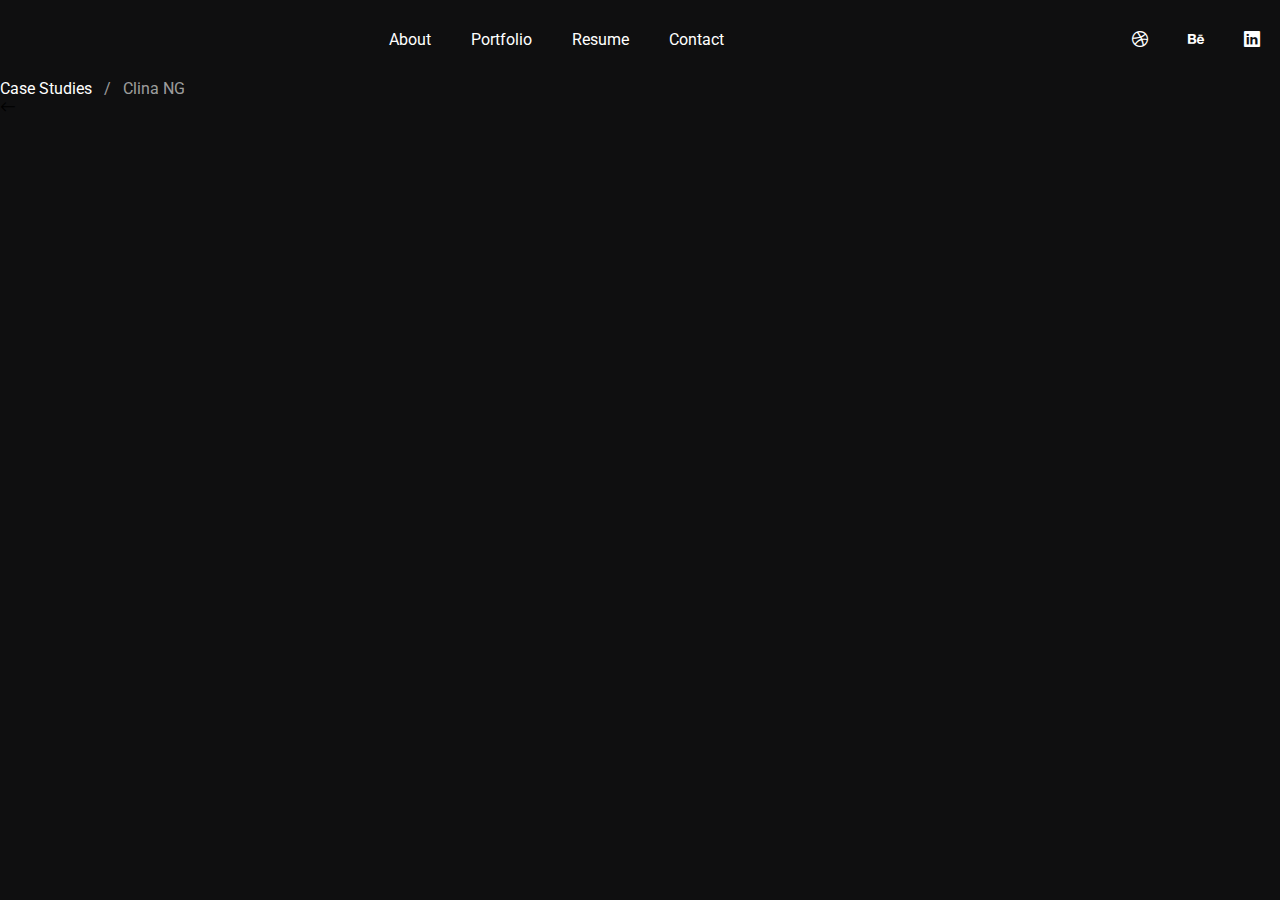
==== Clinang.html @ 3610565e "first commit" ====
<!DOCTYPE html>
<html lang="en">
<head>
    <meta charset="UTF-8">
    <meta http-equiv="X-UA-Compatible" content="IE=edge">
    <meta name="viewport" content="width=device-width, initial-scale=1.0">
    <title>Clina NG</title>
    <link href="https://cdn.jsdelivr.net/npm/bootstrap@5.3.0-alpha1/dist/css/bootstrap.min.css" rel="stylesheet" integrity="sha384-GLhlTQ8iRABdZLl6O3oVMWSktQOp6b7In1Zl3/Jr59b6EGGoI1aFkw7cmDA6j6gD" crossorigin="anonymous">
    <script src="https://cdn.jsdelivr.net/npm/bootstrap@5.3.0-alpha1/dist/js/bootstrap.bundle.min.js" integrity="sha384-w76AqPfDkMBDXo30jS1Sgez6pr3x5MlQ1ZAGC+nuZB+EYdgRZgiwxhTBTkF7CXvN" crossorigin="anonymous"></script>
    <link rel="preconnect" href="https://fonts.googleapis.com">
    <link rel="preconnect" href="https://fonts.gstatic.com" crossorigin>
    <link href="https://fonts.googleapis.com/css2?family=Roboto:wght@400;500;700&display=swap" rel="stylesheet">
    <link rel="stylesheet" href="https://cdn.jsdelivr.net/npm/bootstrap-icons@1.10.3/font/bootstrap-icons.css">
    <link href="./styles/style.css" rel="stylesheet">
</head>
<body>
    <header class="container">
        <div><img src="./Images/Avatar.png" alt=""></div>
        <ul>
            <li><a href="default.asp">About</a></li>
            <li><a href="default.asp">Portfolio</a></li>
            <li><a href="default.asp">Resume</a></li>
            <li><a href="default.asp">Contact</a></li>
        </ul>
        <ul>
            <li><a href="default.asp"><i class="bi bi-dribbble"></i></a></li>
            <li><a href="default.asp"><i class="bi bi-behance"></i></a></li>
            <li><a href="default.asp"><i class="bi bi-linkedin"></i></a></li>            
        </ul>
    </header>
    <div class="container">
        <ul class="breadcrumb">
            <li><a href="index.html">Case Studies</a></li>
            <li>Clina NG</li>
          </ul>
    </div>
    
    <section>
        <!-- <header class="container">
            <a href="index.html">Back</a>
        </header> -->
        <div class="container-fluid p-0 m-0">
            <i class="bi bi-arrow-left"></i>
            <img src="./Images/Case Study ClinaNG.svg" class="img-fluid" alt="" width="100%">
        </div>        
    </section>    
</body>
</html>
---- styles/style.css ----
@charset "UTF-8";
* {
  padding: 0;
  margin: 0;
  font-family: "Roboto", sans-serif;
}

body {
  background: hsl(234, 4%, 6%);
}

h2 {
  font-size: 36px;
  font-weight: 500;
  color: hsla(0, 0%, 100%, 0.3);
}

h3 {
  font-size: 32px;
  font-weight: 500;
  color: #FFFFFF;
}

h4 {
  font-size: 20px;
  font-weight: 500;
  color: #FFFFFF;
}

h5 {
  font-size: 16px;
  font-weight: 500;
  color: #FFFFFF;
}

p {
  font-size: 14px;
  font-weight: 400;
  color: hsla(0, 0%, 100%, 0.8);
  line-height: 160%;
}

a {
  color: white;
  text-decoration: none;
}

.tag-line {
  font-size: 16px;
  line-height: 160%;
  color: hsla(0, 0%, 100%, 0.8);
  width: 80%;
  margin: 24px auto 80px;
}

button {
  border: none;
  font-size: 16px;
  font-weight: 500;
  letter-spacing: 0.02em;
  color: hsl(0, 0%, 0%);
  background-color: #FFFFFF;
  padding: 16px 48px;
  border-radius: 70px;
}

header {
  display: flex;
  justify-content: space-between;
  align-items: center;
  padding: 30px 0;
}
header ul {
  margin: 0;
  list-style-type: none;
  display: flex;
  align-items: center;
}
header ul li {
  padding: 0px 20px;
}

#Banner {
  display: flex;
  align-items: center;
  height: 90vh;
}
#Banner h1 {
  font-size: 42px;
  font-weight: 600;
  line-height: 138%;
  background: linear-gradient(180deg, #FFFFFF -75.86%, rgba(255, 255, 255, 0) 183.19%);
  -webkit-background-clip: text;
  -webkit-text-fill-color: transparent;
  background-clip: text;
  -webkit-text-emphasis-color: transparent;
          text-emphasis-color: transparent;
}
#Banner p {
  color: hsla(0, 0%, 100%, 0.705);
  font-size: 16px;
  font-weight: 400;
  line-height: 160%;
}
#Banner .arrow {
  text-align: right;
  display: inline-block;
  position: absolute;
}
#Banner .arrow p {
  padding: 8px 24px;
  background: hsl(0, 0%, 16%);
  border-radius: 50px;
  margin: -12px 32px 0 0;
  font-size: 14px;
  letter-spacing: 0.4px;
}
#Banner .arrow i {
  font-size: 28px;
  color: hsl(0, 0%, 16%);
}
#Banner .ui {
  top: 300px;
  left: 420px;
}
#Banner .ux {
  top: 500px;
  right: 300px;
}
#Banner .product-design {
  top: 720px;
  left: 460px;
}
#Banner .gradient {
  height: 120px;
  width: 120px;
  background: #e6e6e6;
  filter: blur(220px);
  position: absolute;
  z-index: -1;
}
#Banner .one {
  top: 0;
  left: 0;
}
#Banner .two {
  bottom: 0;
  right: 0;
}

#Company-Logo {
  background-color: hsl(228, 4%, 4%);
}
#Company-Logo .Logo-Box {
  height: 120px;
  display: flex;
  align-items: center;
  justify-content: space-between;
}

#About-Us {
  padding: 80px 0;
  background-color: hsl(234, 8%, 12%);
}
#About-Us .skill-card {
  background-color: hsl(240, 3%, 6%);
  padding: 24px;
  border-radius: 20px;
  width: 400px;
}
#About-Us .skill-card p {
  font-size: 14px;
  font-weight: 400;
  line-height: 168%;
  color: hsla(0, 0%, 100%, 0.6);
}

#Case-Studies {
  padding: 80px 0;
}
#Case-Studies .case-study {
  background-color: hsl(0, 0%, 10%);
  border-radius: 20px;
  padding: 0 36px;
}
#Case-Studies .case-study .left-content {
  padding: 36px 36px 36px 0;
  display: flex;
  flex-direction: column;
  justify-content: space-between;
}
#Case-Studies .case-study .left-content .bottom-link a {
  text-decoration: none;
  display: flex;
  align-items: center;
}
#Case-Studies .case-study .left-content .bottom-link a i {
  color: #FFFFFF;
}

#footer {
  padding: 80px 0;
  background-color: hsl(234, 8%, 12%);
}
#footer h2 {
  color: #FFFFFF;
}

ul.breadcrumb {
  padding: 10px 16px;
  list-style: none;
  margin: 0;
  padding: 0;
}
ul.breadcrumb li {
  display: inline;
  font-size: 16px;
  color: rgba(255, 255, 255, 0.6);
}
ul.breadcrumb li a {
  color: rgb(255, 255, 255);
  text-decoration: none;
}
ul.breadcrumb li a:hover {
  color: rgba(255, 255, 255, 0.8);
  text-decoration: none;
}

ul.breadcrumb li + li:before {
  padding: 8px;
  color: rgba(255, 255, 255, 0.6);
  content: "/ ";
}/*# sourceMappingURL=style.css.map */
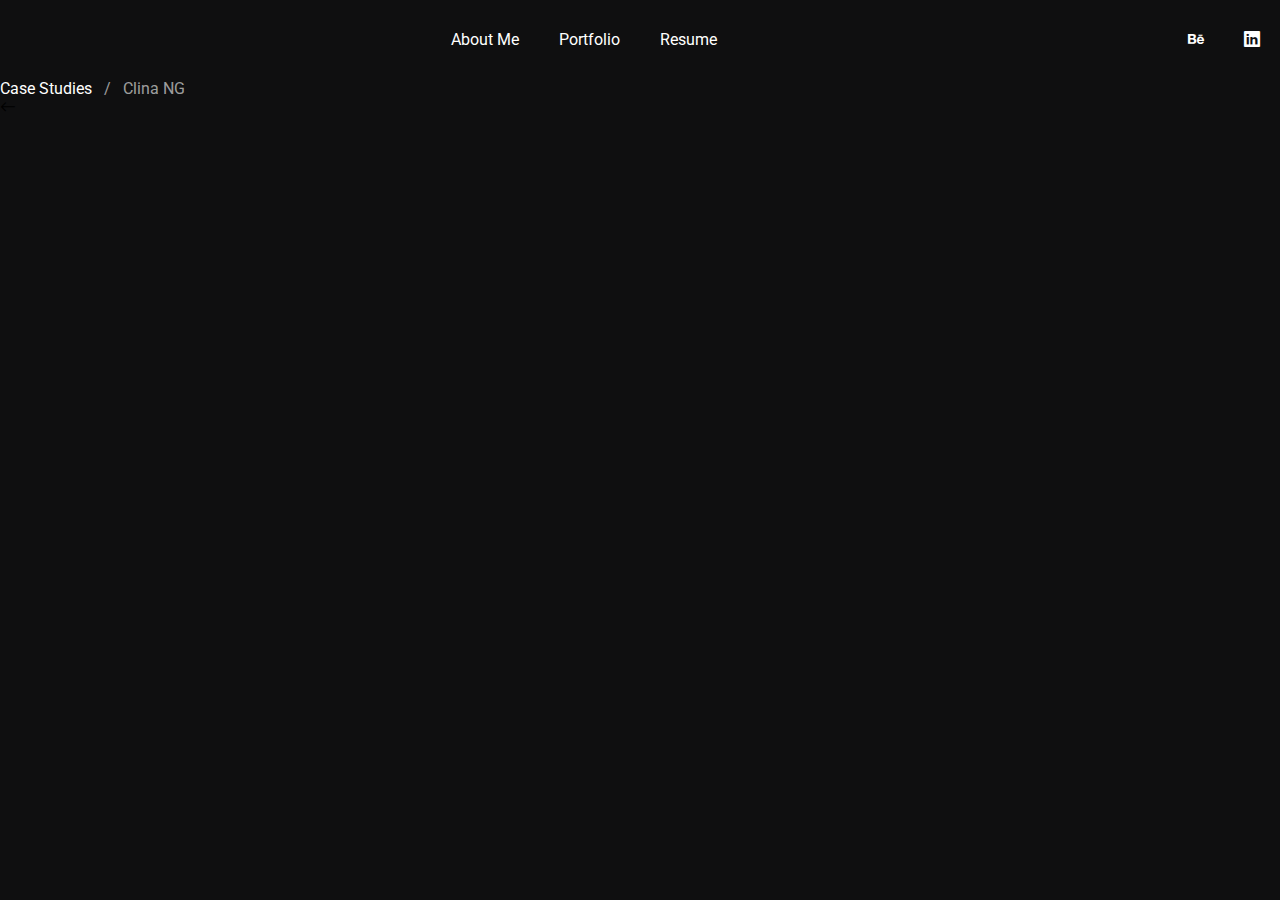
==== commit 9ec02840: "update" ====
--- a/Clinang.html
+++ b/Clinang.html
@@ -17,13 +17,11 @@
     <header class="container">
         <div><img src="./Images/Avatar.png" alt=""></div>
         <ul>
-            <li><a href="default.asp">About</a></li>
+            <li><a href="default.asp">About Me</a></li>
             <li><a href="default.asp">Portfolio</a></li>
-            <li><a href="default.asp">Resume</a></li>
-            <li><a href="default.asp">Contact</a></li>
+            <li><a href="default.asp">Resume</a></li>            
         </ul>
-        <ul>
-            <li><a href="default.asp"><i class="bi bi-dribbble"></i></a></li>
+        <ul>            
             <li><a href="default.asp"><i class="bi bi-behance"></i></a></li>
             <li><a href="default.asp"><i class="bi bi-linkedin"></i></a></li>            
         </ul>
@@ -45,4 +43,4 @@
         </div>        
     </section>    
 </body>
-</html>+</html>
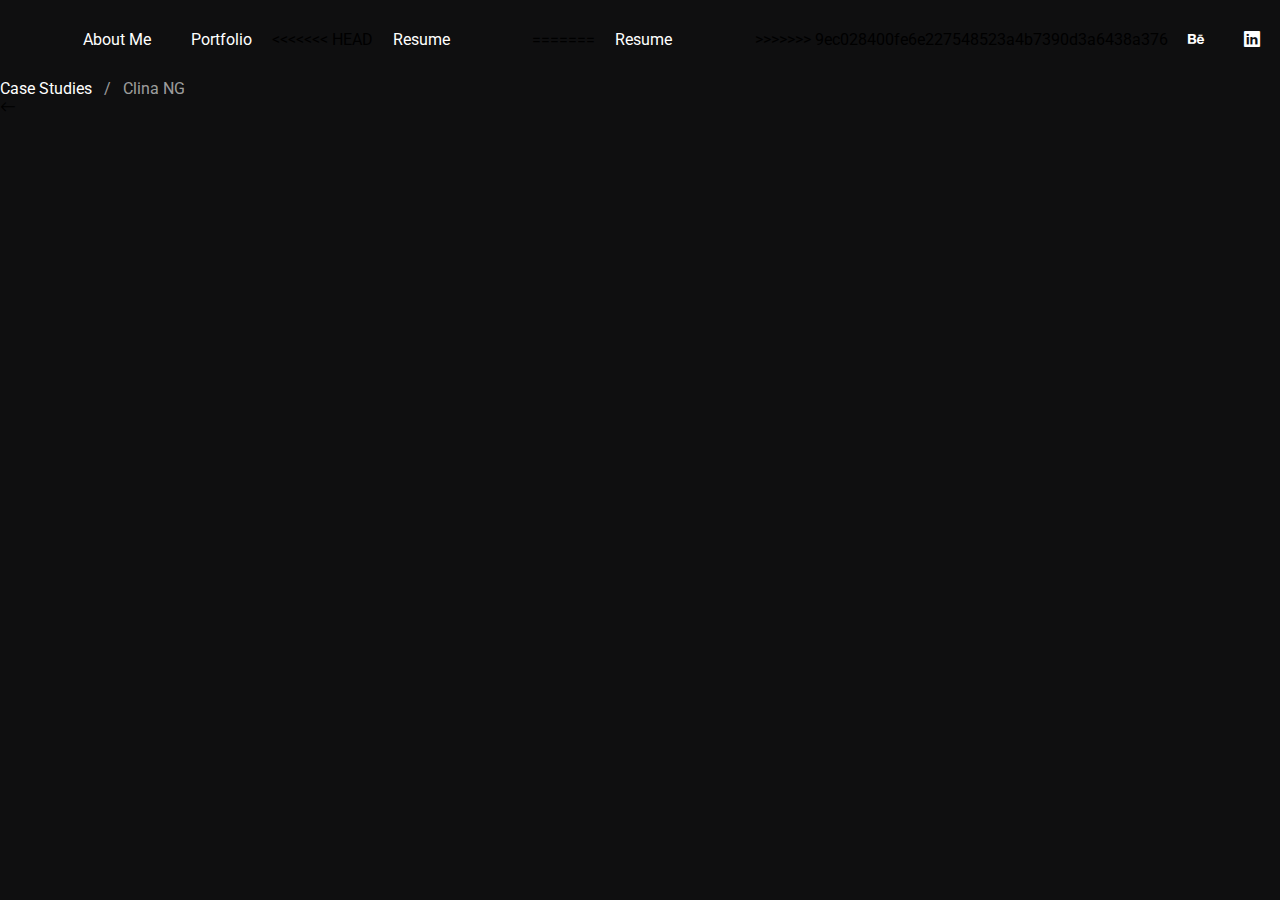
==== commit efdd7ac1: "update" ====
--- a/Clinang.html
+++ b/Clinang.html
@@ -19,9 +19,17 @@
         <ul>
             <li><a href="default.asp">About Me</a></li>
             <li><a href="default.asp">Portfolio</a></li>
+<<<<<<< HEAD
+            <li><a href="default.asp">Resume</a></li>
+            
+        </ul>
+        <ul>
+            
+=======
             <li><a href="default.asp">Resume</a></li>            
         </ul>
         <ul>            
+>>>>>>> 9ec028400fe6e227548523a4b7390d3a6438a376
             <li><a href="default.asp"><i class="bi bi-behance"></i></a></li>
             <li><a href="default.asp"><i class="bi bi-linkedin"></i></a></li>            
         </ul>
